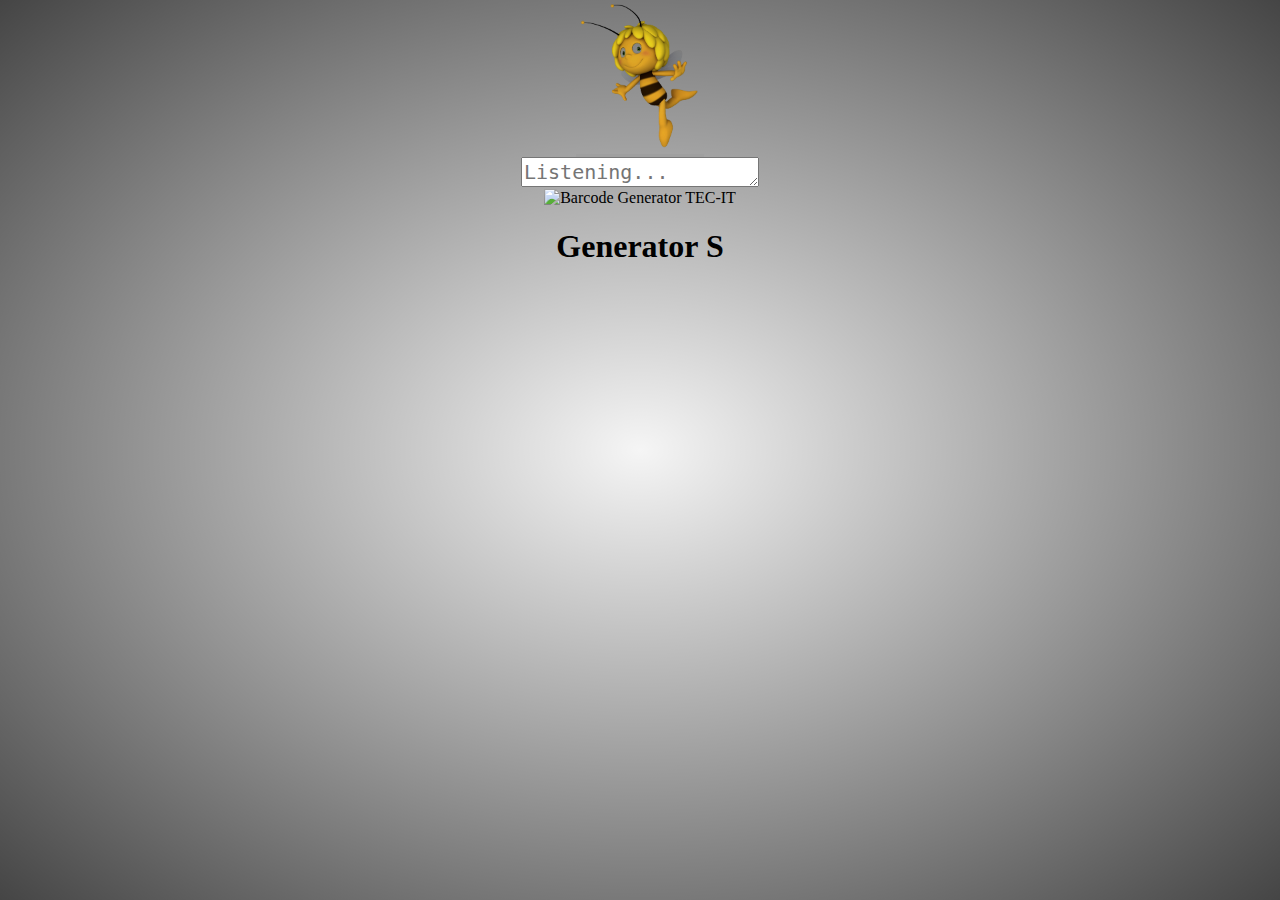
==== index.html @ 268b7c12 "add rows 'c'  'r'" ====
<!DOCTYPE html>
<html lang="en">
<head>
    <meta charset="UTF-8">
    <meta http-equiv="X-UA-Compatible" content="IE=edge">
    <meta name="viewport" content="width=device-width, initial-scale=1.0">
    <title>Document</title>
    <link rel="stylesheet" href="style.css">
</head>
<body>
    
  <div class="wrapper">

    <img id="button" src="1.png" alt="">
    <textarea id="result-area" placeholder="Listening..." cols="18" rows="1"></textarea>
    
<div style='text-align: center;'>
    <img id="shtrihPicture" alt='Barcode Generator TEC-IT'
         src='https://barcode.tec-it.com/barcode.ashx?data=S200088342&code=Code128&translate-esc=on'/>
  </div>

  <h1>
    Generator S
  </h1>

</div>
   
  
    <script src="jquery-3.6.0.js"></script>
    <script src="script.js"></script>
    
    
</body>
</html>
---- style.css ----
@import url('https://fonts.googleapis.com/css?family=Nixie+One');

html, body {
  margin: 0;
	height: 100%;
	width: 100%;
	display: table;
} */

 html {
	background-repeat: repeat;
	background-position: center center;
}

body {
    background: -moz-radial-gradient(center, ellipse cover, rgba(0,0,0,0.04) 0%, rgba(0,0,0,0.73) 100%);
    background: -webkit-gradient(radial, center center, 0px, center center, 100%, color-stop(0%,rgba(0,0,0,0.04)), color-stop(100%,rgba(0,0,0,0.73)));
    background: -webkit-radial-gradient(center, ellipse cover, rgba(0,0,0,0.04) 0%,rgba(0,0,0,0.73) 100%);
    background: -o-radial-gradient(center, ellipse cover, rgba(0,0,0,0.04) 0%,rgba(0,0,0,0.73) 100%);
    background: -ms-radial-gradient(center, ellipse cover, rgba(0,0,0,0.04) 0%,rgba(0,0,0,0.73) 100%);
    background: radial-gradient(ellipse at center, rgba(0,0,0,0.04) 0%,rgba(0,0,0,0.73) 100%);	
}

h1 {
	display: table-cell;
	text-align: center;
	vertical-align: middle;
}

i {
  font: normal 20px/ 0px 'Nixie One', Helvetica, Arial;
	color: #EEDDE0;
	text-shadow: 0 0 30px #531eaa, 
		0 0 10px rgba(230, 161, 173, 0.41), 
		0 0 50px #a1bfe6, 
		0 0 100px #3d148a, 
		5px 9px 5px rgba(0, 0, 0, 0.5);
}

i.off {
	color: rgba(46, 46, 46, 0.61);
	text-shadow: 7px 7px 5px rgba(0, 0, 0, 0.5);
}


.wrapper{
    display: flex;
    flex-direction: column;
    justify-content: center;
    align-items: center;
}

#button{
    width: 10vw;
    height: auto;
    border-bottom: 3px solid #9f9f9f;
}

#button:hover{
    border: 1px solid #9f9f9f;
}

textarea{
    font-size: 20px;
    margin-bottom: 2px;
}

#barcode{
    width: 85vw;
    height: auto;
}
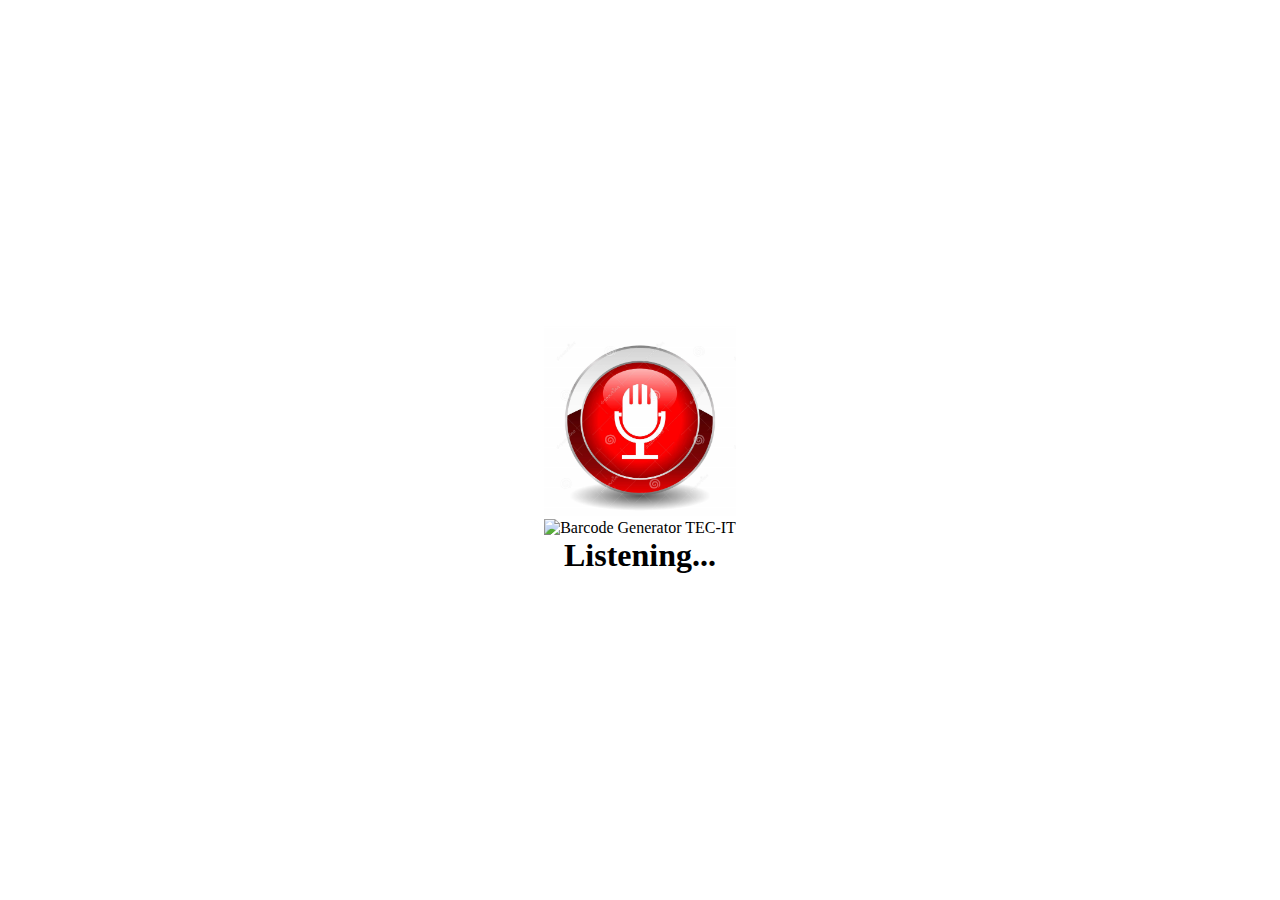
==== commit 40434545: "v1" ====
--- a/index.html
+++ b/index.html
@@ -4,24 +4,23 @@
     <meta charset="UTF-8">
     <meta http-equiv="X-UA-Compatible" content="IE=edge">
     <meta name="viewport" content="width=device-width, initial-scale=1.0">
-    <title>Document</title>
+    <title>Streak Slot</title>
     <link rel="stylesheet" href="style.css">
 </head>
 <body>
     
   <div class="wrapper">
 
-    <img id="button" src="1.png" alt="">
-    <textarea id="result-area" placeholder="Listening..." cols="18" rows="1"></textarea>
+    <img id="button" src="microphone-button.jpg" alt="">
     
-<div style='text-align: center;'>
+<div id="barcode">
     <img id="shtrihPicture" alt='Barcode Generator TEC-IT'
-         src='https://barcode.tec-it.com/barcode.ashx?data=S200088342&code=Code128&translate-esc=on'/>
+         src='https://barcode.tec-it.com/barcode.ashx?data=generic&code=Code128&translate-esc=on'/>
   </div>
 
-  <h1>
-    Generator S
-  </h1>
+  <span id="title">
+    Listening...    
+  </span>
 
 </div>
    
--- a/style.css
+++ b/style.css
@@ -1,49 +1,12 @@
-@import url('https://fonts.googleapis.com/css?family=Nixie+One');
-
 html, body {
-  margin: 0;
+    margin: 0;
 	height: 100%;
 	width: 100%;
-	display: table;
-} */
-
- html {
-	background-repeat: repeat;
-	background-position: center center;
 }
 
-body {
-    background: -moz-radial-gradient(center, ellipse cover, rgba(0,0,0,0.04) 0%, rgba(0,0,0,0.73) 100%);
-    background: -webkit-gradient(radial, center center, 0px, center center, 100%, color-stop(0%,rgba(0,0,0,0.04)), color-stop(100%,rgba(0,0,0,0.73)));
-    background: -webkit-radial-gradient(center, ellipse cover, rgba(0,0,0,0.04) 0%,rgba(0,0,0,0.73) 100%);
-    background: -o-radial-gradient(center, ellipse cover, rgba(0,0,0,0.04) 0%,rgba(0,0,0,0.73) 100%);
-    background: -ms-radial-gradient(center, ellipse cover, rgba(0,0,0,0.04) 0%,rgba(0,0,0,0.73) 100%);
-    background: radial-gradient(ellipse at center, rgba(0,0,0,0.04) 0%,rgba(0,0,0,0.73) 100%);	
-}
-
-h1 {
-	display: table-cell;
-	text-align: center;
-	vertical-align: middle;
-}
-
-i {
-  font: normal 20px/ 0px 'Nixie One', Helvetica, Arial;
-	color: #EEDDE0;
-	text-shadow: 0 0 30px #531eaa, 
-		0 0 10px rgba(230, 161, 173, 0.41), 
-		0 0 50px #a1bfe6, 
-		0 0 100px #3d148a, 
-		5px 9px 5px rgba(0, 0, 0, 0.5);
-}
-
-i.off {
-	color: rgba(46, 46, 46, 0.61);
-	text-shadow: 7px 7px 5px rgba(0, 0, 0, 0.5);
-}
-
-
 .wrapper{
+    width: 100%;
+    height: 100%;
     display: flex;
     flex-direction: column;
     justify-content: center;
@@ -51,21 +14,26 @@
 }
 
 #button{
-    width: 10vw;
+    width: 15vw;
     height: auto;
-    border-bottom: 3px solid #9f9f9f;
+    border-bottom: 3px solid #ffffff;
 }
 
 #button:hover{
     border: 1px solid #9f9f9f;
 }
 
-textarea{
-    font-size: 20px;
-    margin-bottom: 2px;
+#barcode{
+    width: 100%;
+    height: auto;
+    text-align: center;
 }
 
-#barcode{
-    width: 85vw;
-    height: auto;
+#shtrihPicture{
+    width: 65%;
+}
+
+#title{
+    font-size: xx-large;
+    font-weight: 900;
 }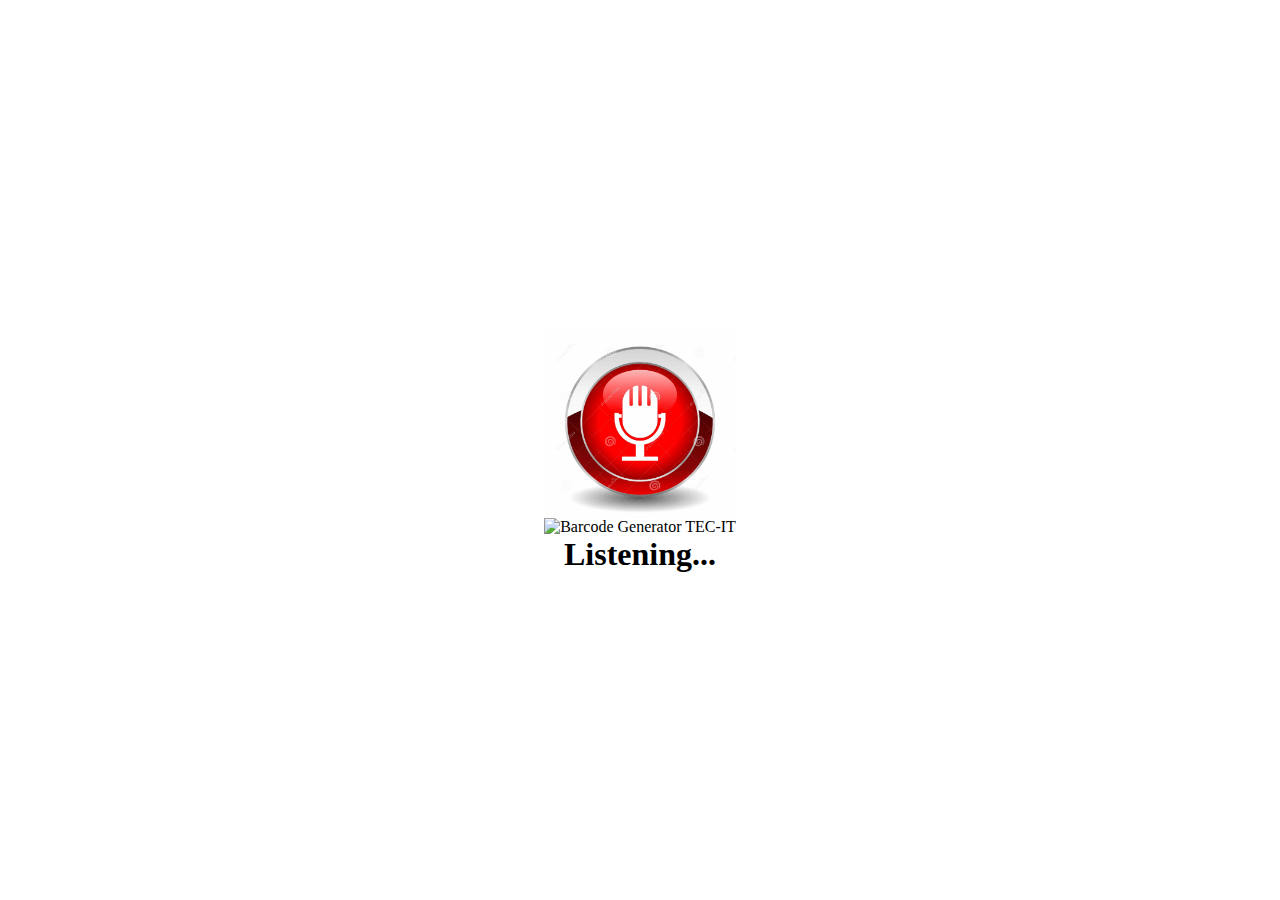
==== commit 083dc3c6: "change lang in HTML" ====
--- a/index.html
+++ b/index.html
@@ -1,5 +1,5 @@
 <!DOCTYPE html>
-<html lang="en">
+<html lang="ru">
 <head>
     <meta charset="UTF-8">
     <meta http-equiv="X-UA-Compatible" content="IE=edge">
--- a/style.css
+++ b/style.css
@@ -16,7 +16,6 @@
 #button{
     width: 15vw;
     height: auto;
-    border-bottom: 3px solid #ffffff;
 }
 
 #button:hover{
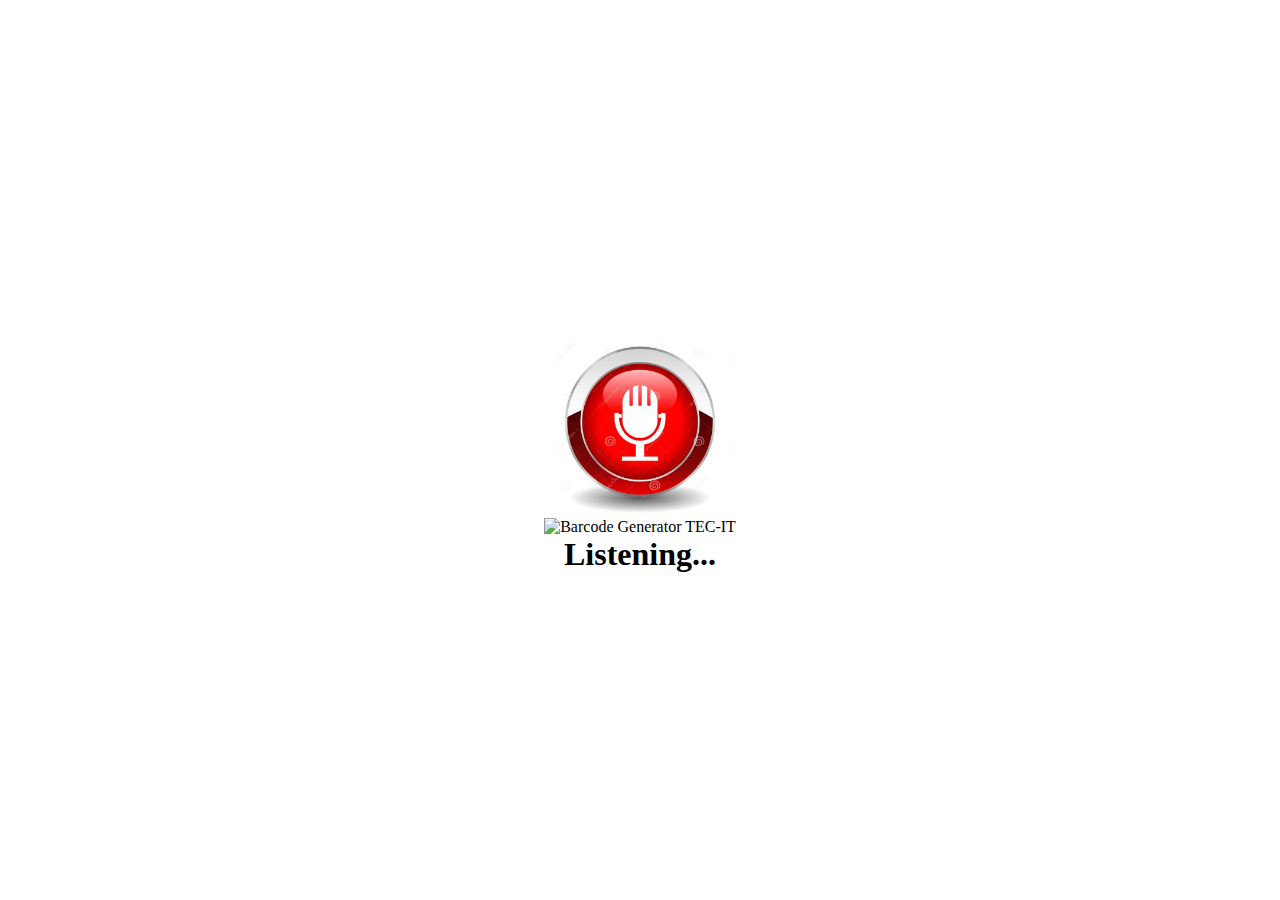
==== commit 040814c7: "add 3 new rows" ====
--- a/index.html
+++ b/index.html
@@ -5,6 +5,7 @@
     <meta http-equiv="X-UA-Compatible" content="IE=edge">
     <meta name="viewport" content="width=device-width, initial-scale=1.0">
     <title>Streak Slot</title>
+    <link rel="shortcut icon" href="12.png" type="image/png">
     <link rel="stylesheet" href="style.css">
 </head>
 <body>
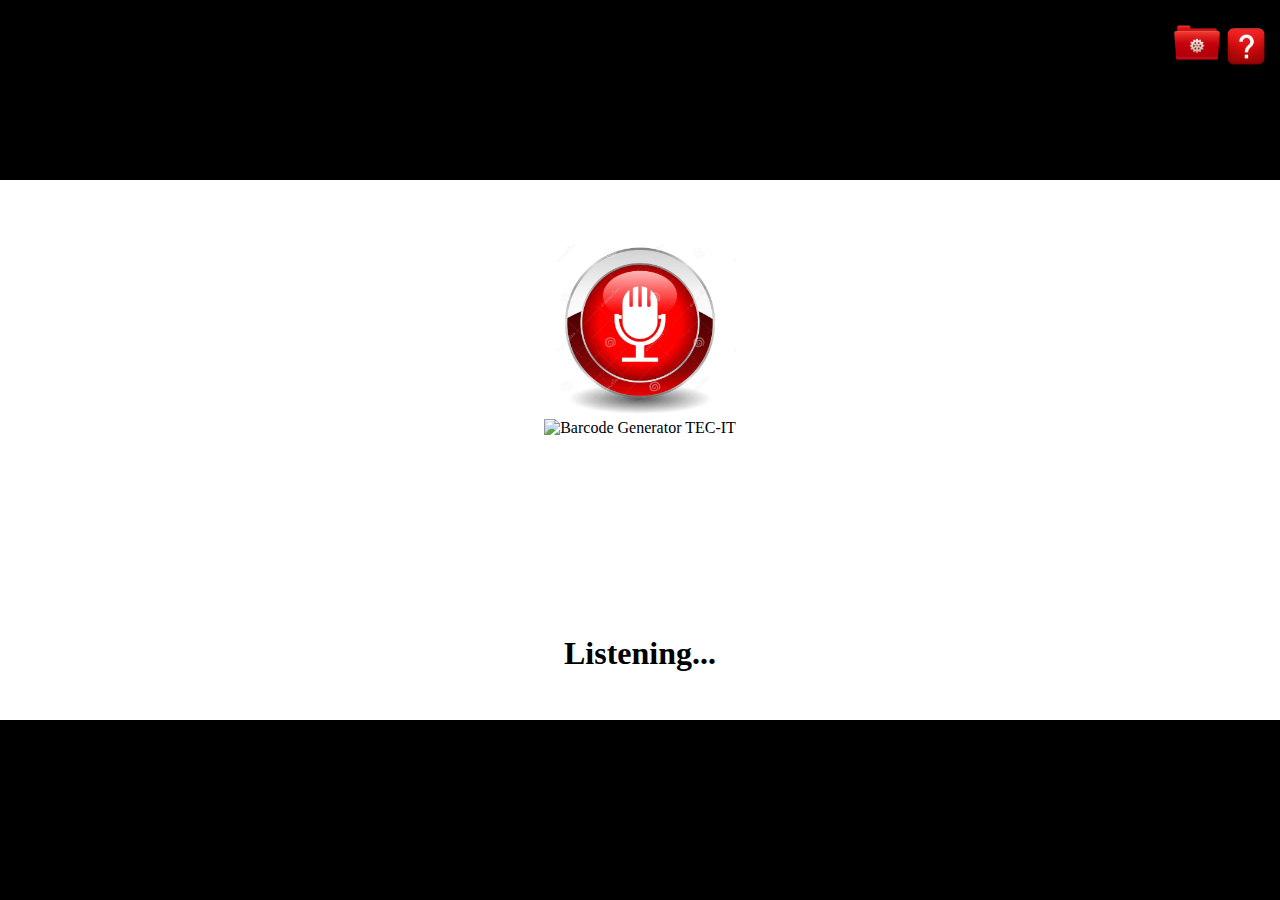
==== commit 97e1d998: "add pereborka" ====
--- a/index.html
+++ b/index.html
@@ -9,7 +9,10 @@
     <link rel="stylesheet" href="style.css">
 </head>
 <body>
-    
+    <header>
+      <img src="settings.png" alt="" class="setIcon">
+      <img src="question.png" alt="" class="queIcon">
+    </header>
   <div class="wrapper">
 
     <img id="button" src="microphone-button.jpg" alt="">
@@ -24,6 +27,10 @@
   </span>
 
 </div>
+
+<footer>
+  
+</footer>
    
   
     <script src="jquery-3.6.0.js"></script>
--- a/style.css
+++ b/style.css
@@ -1,16 +1,46 @@
 html, body {
     margin: 0;
+    padding: 0;
 	height: 100%;
 	width: 100%;
 }
 
+
+header{
+margin-top: 0;
+/* position: absolute; */
+width: 100%;
+height: 20%;
+background-color: #000000;
+text-align: right;
+}
+
+.setIcon{
+    width: 4vw;
+    margin-top: 15px;
+}
+
+.queIcon{
+    width: 3vw;
+    margin-right: 15px;
+    margin-top: 15px;
+}
+
 .wrapper{
     width: 100%;
-    height: 100%;
+    height: 60%;
     display: flex;
     flex-direction: column;
     justify-content: center;
     align-items: center;
+}
+
+footer{
+    margin-bottom: 0;
+    position: absolute;
+width: 100%;
+height: 20%;
+background-color: #000000;
 }
 
 #button{
@@ -18,18 +48,19 @@
     height: auto;
 }
 
-#button:hover{
+/* #button:hover{
     border: 1px solid #9f9f9f;
-}
+} */
 
 #barcode{
     width: 100%;
-    height: auto;
+    height: 40%;
     text-align: center;
 }
 
 #shtrihPicture{
     width: 65%;
+    height: 100%;
 }
 
 #title{
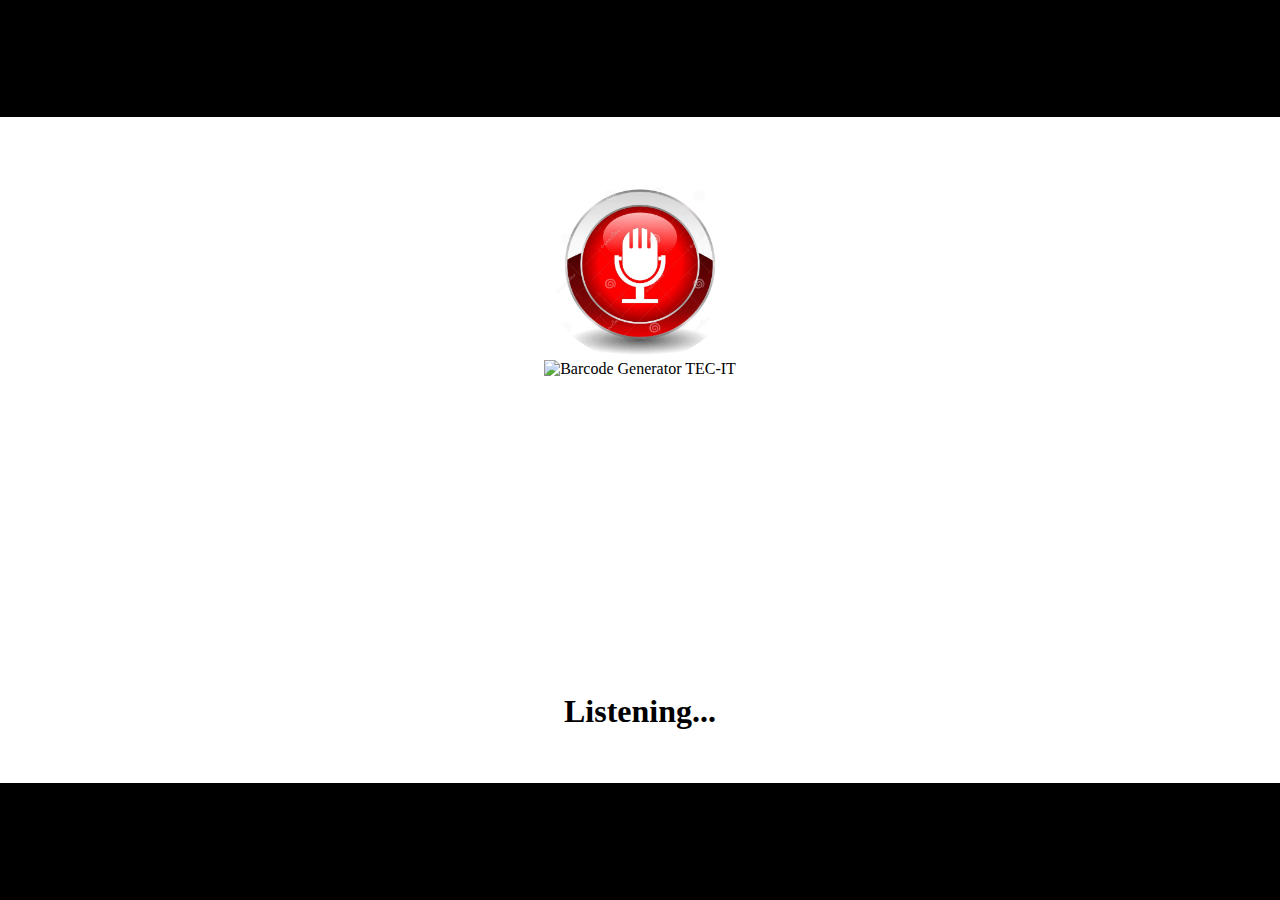
==== commit 1e01e8d9: "change some" ====
--- a/index.html
+++ b/index.html
@@ -10,8 +10,7 @@
 </head>
 <body>
     <header>
-      <img src="settings.png" alt="" class="setIcon">
-      <img src="question.png" alt="" class="queIcon">
+      
     </header>
   <div class="wrapper">
 
--- a/style.css
+++ b/style.css
@@ -10,25 +10,25 @@
 margin-top: 0;
 /* position: absolute; */
 width: 100%;
-height: 20%;
+height: 13%;
 background-color: #000000;
 text-align: right;
 }
 
 .setIcon{
-    width: 4vw;
+    width: 5vw;
     margin-top: 15px;
 }
 
 .queIcon{
-    width: 3vw;
+    width: 4vw;
     margin-right: 15px;
     margin-top: 15px;
 }
 
 .wrapper{
     width: 100%;
-    height: 60%;
+    height: 74%;
     display: flex;
     flex-direction: column;
     justify-content: center;
@@ -39,13 +39,15 @@
     margin-bottom: 0;
     position: absolute;
 width: 100%;
-height: 20%;
+height: 13%;
 background-color: #000000;
 }
 
 #button{
+    margin-top: 0;
     width: 15vw;
     height: auto;
+    border-radius: 90px;
 }
 
 /* #button:hover{
@@ -54,7 +56,7 @@
 
 #barcode{
     width: 100%;
-    height: 40%;
+    height: 50%;
     text-align: center;
 }
 
